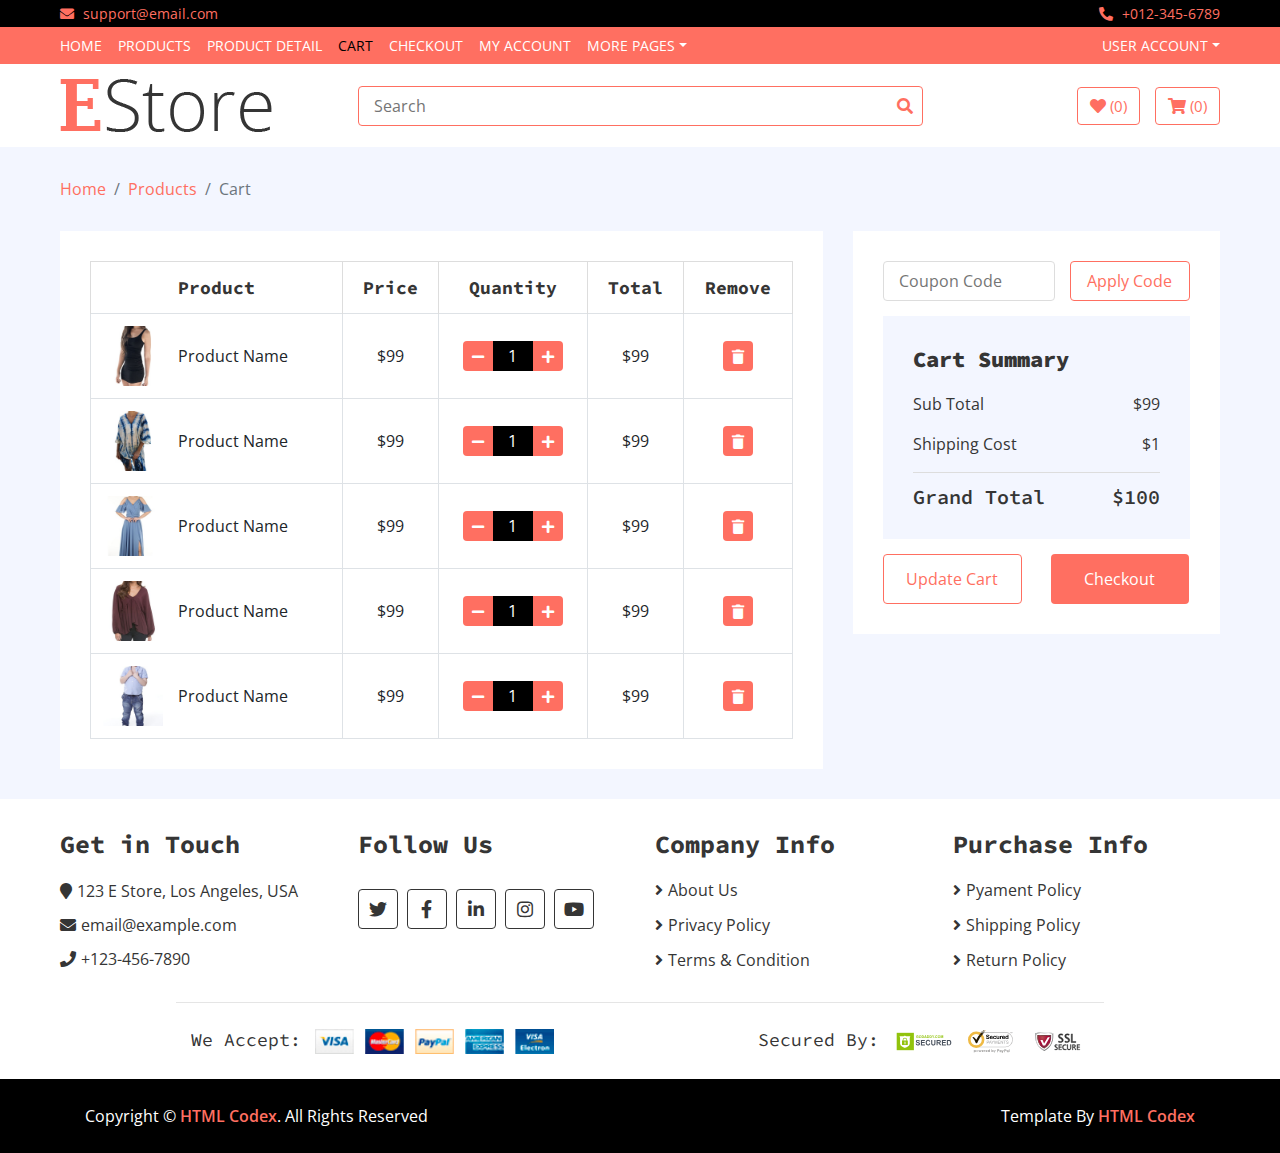
==== cart.html @ 8c26af77 "Frontend for app" ====
<!DOCTYPE html>
<html lang="en">
    <head>
        <meta charset="utf-8">
        <title>E Store - eCommerce HTML Template</title>
        <meta content="width=device-width, initial-scale=1.0" name="viewport">
        <meta content="eCommerce HTML Template Free Download" name="keywords">
        <meta content="eCommerce HTML Template Free Download" name="description">

        <!-- Favicon -->
        <link href="img/favicon.ico" rel="icon">

        <!-- Google Fonts -->
        <link href="https://fonts.googleapis.com/css?family=Open+Sans:300,400|Source+Code+Pro:700,900&display=swap" rel="stylesheet">

        <!-- CSS Libraries -->
        <link href="https://stackpath.bootstrapcdn.com/bootstrap/4.4.1/css/bootstrap.min.css" rel="stylesheet">
        <link href="https://cdnjs.cloudflare.com/ajax/libs/font-awesome/5.10.0/css/all.min.css" rel="stylesheet">
        <link href="lib/slick/slick.css" rel="stylesheet">
        <link href="lib/slick/slick-theme.css" rel="stylesheet">

        <!-- Template Stylesheet -->
        <link href="css/style.css" rel="stylesheet">
    </head>

    <body>
        <!-- Top bar Start -->
        <div class="top-bar">
            <div class="container-fluid">
                <div class="row">
                    <div class="col-sm-6">
                        <i class="fa fa-envelope"></i>
                        support@email.com
                    </div>
                    <div class="col-sm-6">
                        <i class="fa fa-phone-alt"></i>
                        +012-345-6789
                    </div>
                </div>
            </div>
        </div>
        <!-- Top bar End -->
        
        <!-- Nav Bar Start -->
        <div class="nav">
            <div class="container-fluid">
                <nav class="navbar navbar-expand-md bg-dark navbar-dark">
                    <a href="#" class="navbar-brand">MENU</a>
                    <button type="button" class="navbar-toggler" data-toggle="collapse" data-target="#navbarCollapse">
                        <span class="navbar-toggler-icon"></span>
                    </button>

                    <div class="collapse navbar-collapse justify-content-between" id="navbarCollapse">
                        <div class="navbar-nav mr-auto">
                            <a href="index.html" class="nav-item nav-link">Home</a>
                            <a href="product-list.html" class="nav-item nav-link">Products</a>
                            <a href="product-detail.html" class="nav-item nav-link">Product Detail</a>
                            <a href="cart.html" class="nav-item nav-link active">Cart</a>
                            <a href="checkout.html" class="nav-item nav-link">Checkout</a>
                            <a href="my-account.html" class="nav-item nav-link">My Account</a>
                            <div class="nav-item dropdown">
                                <a href="#" class="nav-link dropdown-toggle" data-toggle="dropdown">More Pages</a>
                                <div class="dropdown-menu">
                                    <a href="wishlist.html" class="dropdown-item">Wishlist</a>
                                    <a href="login.html" class="dropdown-item">Login & Register</a>
                                    <a href="contact.html" class="dropdown-item">Contact Us</a>
                                </div>
                            </div>
                        </div>
                        <div class="navbar-nav ml-auto">
                            <div class="nav-item dropdown">
                                <a href="#" class="nav-link dropdown-toggle" data-toggle="dropdown">User Account</a>
                                <div class="dropdown-menu">
                                    <a href="#" class="dropdown-item">Login</a>
                                    <a href="#" class="dropdown-item">Register</a>
                                </div>
                            </div>
                        </div>
                    </div>
                </nav>
            </div>
        </div>
        <!-- Nav Bar End -->      
        
        <!-- Bottom Bar Start -->
        <div class="bottom-bar">
            <div class="container-fluid">
                <div class="row align-items-center">
                    <div class="col-md-3">
                        <div class="logo">
                            <a href="index.html">
                                <img src="img/logo.png" alt="Logo">
                            </a>
                        </div>
                    </div>
                    <div class="col-md-6">
                        <div class="search">
                            <input type="text" placeholder="Search">
                            <button><i class="fa fa-search"></i></button>
                        </div>
                    </div>
                    <div class="col-md-3">
                        <div class="user">
                            <a href="wishlist.html" class="btn wishlist">
                                <i class="fa fa-heart"></i>
                                <span>(0)</span>
                            </a>
                            <a href="cart.html" class="btn cart">
                                <i class="fa fa-shopping-cart"></i>
                                <span>(0)</span>
                            </a>
                        </div>
                    </div>
                </div>
            </div>
        </div>
        <!-- Bottom Bar End -->
        
        <!-- Breadcrumb Start -->
        <div class="breadcrumb-wrap">
            <div class="container-fluid">
                <ul class="breadcrumb">
                    <li class="breadcrumb-item"><a href="#">Home</a></li>
                    <li class="breadcrumb-item"><a href="#">Products</a></li>
                    <li class="breadcrumb-item active">Cart</li>
                </ul>
            </div>
        </div>
        <!-- Breadcrumb End -->
        
        <!-- Cart Start -->
        <div class="cart-page">
            <div class="container-fluid">
                <div class="row">
                    <div class="col-lg-8">
                        <div class="cart-page-inner">
                            <div class="table-responsive">
                                <table class="table table-bordered">
                                    <thead class="thead-dark">
                                        <tr>
                                            <th>Product</th>
                                            <th>Price</th>
                                            <th>Quantity</th>
                                            <th>Total</th>
                                            <th>Remove</th>
                                        </tr>
                                    </thead>
                                    <tbody class="align-middle">
                                        <tr>
                                            <td>
                                                <div class="img">
                                                    <a href="#"><img src="img/product-1.jpg" alt="Image"></a>
                                                    <p>Product Name</p>
                                                </div>
                                            </td>
                                            <td>$99</td>
                                            <td>
                                                <div class="qty">
                                                    <button class="btn-minus"><i class="fa fa-minus"></i></button>
                                                    <input type="text" value="1">
                                                    <button class="btn-plus"><i class="fa fa-plus"></i></button>
                                                </div>
                                            </td>
                                            <td>$99</td>
                                            <td><button><i class="fa fa-trash"></i></button></td>
                                        </tr>
                                        <tr>
                                            <td>
                                                <div class="img">
                                                    <a href="#"><img src="img/product-2.jpg" alt="Image"></a>
                                                    <p>Product Name</p>
                                                </div>
                                            </td>
                                            <td>$99</td>
                                            <td>
                                                <div class="qty">
                                                    <button class="btn-minus"><i class="fa fa-minus"></i></button>
                                                    <input type="text" value="1">
                                                    <button class="btn-plus"><i class="fa fa-plus"></i></button>
                                                </div>
                                            </td>
                                            <td>$99</td>
                                            <td><button><i class="fa fa-trash"></i></button></td>
                                        </tr>
                                        <tr>
                                            <td>
                                                <div class="img">
                                                    <a href="#"><img src="img/product-3.jpg" alt="Image"></a>
                                                    <p>Product Name</p>
                                                </div>
                                            </td>
                                            <td>$99</td>
                                            <td>
                                                <div class="qty">
                                                    <button class="btn-minus"><i class="fa fa-minus"></i></button>
                                                    <input type="text" value="1">
                                                    <button class="btn-plus"><i class="fa fa-plus"></i></button>
                                                </div>
                                            </td>
                                            <td>$99</td>
                                            <td><button><i class="fa fa-trash"></i></button></td>
                                        </tr>
                                        <tr>
                                            <td>
                                                <div class="img">
                                                    <a href="#"><img src="img/product-4.jpg" alt="Image"></a>
                                                    <p>Product Name</p>
                                                </div>
                                            </td>
                                            <td>$99</td>
                                            <td>
                                                <div class="qty">
                                                    <button class="btn-minus"><i class="fa fa-minus"></i></button>
                                                    <input type="text" value="1">
                                                    <button class="btn-plus"><i class="fa fa-plus"></i></button>
                                                </div>
                                            </td>
                                            <td>$99</td>
                                            <td><button><i class="fa fa-trash"></i></button></td>
                                        </tr>
                                        <tr>
                                            <td>
                                                <div class="img">
                                                    <a href="#"><img src="img/product-5.jpg" alt="Image"></a>
                                                    <p>Product Name</p>
                                                </div>
                                            </td>
                                            <td>$99</td>
                                            <td>
                                                <div class="qty">
                                                    <button class="btn-minus"><i class="fa fa-minus"></i></button>
                                                    <input type="text" value="1">
                                                    <button class="btn-plus"><i class="fa fa-plus"></i></button>
                                                </div>
                                            </td>
                                            <td>$99</td>
                                            <td><button><i class="fa fa-trash"></i></button></td>
                                        </tr>
                                    </tbody>
                                </table>
                            </div>
                        </div>
                    </div>
                    <div class="col-lg-4">
                        <div class="cart-page-inner">
                            <div class="row">
                                <div class="col-md-12">
                                    <div class="coupon">
                                        <input type="text" placeholder="Coupon Code">
                                        <button>Apply Code</button>
                                    </div>
                                </div>
                                <div class="col-md-12">
                                    <div class="cart-summary">
                                        <div class="cart-content">
                                            <h1>Cart Summary</h1>
                                            <p>Sub Total<span>$99</span></p>
                                            <p>Shipping Cost<span>$1</span></p>
                                            <h2>Grand Total<span>$100</span></h2>
                                        </div>
                                        <div class="cart-btn">
                                            <button>Update Cart</button>
                                            <button>Checkout</button>
                                        </div>
                                    </div>
                                </div>
                            </div>
                        </div>
                    </div>
                </div>
            </div>
        </div>
        <!-- Cart End -->
        
        <!-- Footer Start -->
        <div class="footer">
            <div class="container-fluid">
                <div class="row">
                    <div class="col-lg-3 col-md-6">
                        <div class="footer-widget">
                            <h2>Get in Touch</h2>
                            <div class="contact-info">
                                <p><i class="fa fa-map-marker"></i>123 E Store, Los Angeles, USA</p>
                                <p><i class="fa fa-envelope"></i>email@example.com</p>
                                <p><i class="fa fa-phone"></i>+123-456-7890</p>
                            </div>
                        </div>
                    </div>
                    
                    <div class="col-lg-3 col-md-6">
                        <div class="footer-widget">
                            <h2>Follow Us</h2>
                            <div class="contact-info">
                                <div class="social">
                                    <a href=""><i class="fab fa-twitter"></i></a>
                                    <a href=""><i class="fab fa-facebook-f"></i></a>
                                    <a href=""><i class="fab fa-linkedin-in"></i></a>
                                    <a href=""><i class="fab fa-instagram"></i></a>
                                    <a href=""><i class="fab fa-youtube"></i></a>
                                </div>
                            </div>
                        </div>
                    </div>

                    <div class="col-lg-3 col-md-6">
                        <div class="footer-widget">
                            <h2>Company Info</h2>
                            <ul>
                                <li><a href="#">About Us</a></li>
                                <li><a href="#">Privacy Policy</a></li>
                                <li><a href="#">Terms & Condition</a></li>
                            </ul>
                        </div>
                    </div>

                    <div class="col-lg-3 col-md-6">
                        <div class="footer-widget">
                            <h2>Purchase Info</h2>
                            <ul>
                                <li><a href="#">Pyament Policy</a></li>
                                <li><a href="#">Shipping Policy</a></li>
                                <li><a href="#">Return Policy</a></li>
                            </ul>
                        </div>
                    </div>
                </div>
                
                <div class="row payment align-items-center">
                    <div class="col-md-6">
                        <div class="payment-method">
                            <h2>We Accept:</h2>
                            <img src="img/payment-method.png" alt="Payment Method" />
                        </div>
                    </div>
                    <div class="col-md-6">
                        <div class="payment-security">
                            <h2>Secured By:</h2>
                            <img src="img/godaddy.svg" alt="Payment Security" />
                            <img src="img/norton.svg" alt="Payment Security" />
                            <img src="img/ssl.svg" alt="Payment Security" />
                        </div>
                    </div>
                </div>
            </div>
        </div>
        <!-- Footer End -->
        
        <!-- Footer Bottom Start -->
        <div class="footer-bottom">
            <div class="container">
                <div class="row">
                    <div class="col-md-6 copyright">
                        <p>Copyright &copy; <a href="https://htmlcodex.com">HTML Codex</a>. All Rights Reserved</p>
                    </div>

                    <div class="col-md-6 template-by">
                        <p>Template By <a href="https://htmlcodex.com">HTML Codex</a></p>
                    </div>
                </div>
            </div>
        </div>
        <!-- Footer Bottom End -->       
        
        <!-- Back to Top -->
        <a href="#" class="back-to-top"><i class="fa fa-chevron-up"></i></a>
        
        <!-- JavaScript Libraries -->
        <script src="https://code.jquery.com/jquery-3.4.1.min.js"></script>
        <script src="https://stackpath.bootstrapcdn.com/bootstrap/4.4.1/js/bootstrap.bundle.min.js"></script>
        <script src="lib/easing/easing.min.js"></script>
        <script src="lib/slick/slick.min.js"></script>
        
        <!-- Template Javascript -->
        <script src="js/main.js"></script>
    </body>
</html>
---- css/style.css ----
/**********************************/
/********** General CSS ***********/
/**********************************/
body {
    color: #353535;
    font-family: 'Open Sans', sans-serif;
    font-weight: 400;
    background: #f3f6ff;
}

a {
    color: #FF6F61;
}

a:hover,
a:active,
a:focus {
    color: #353535;
    outline: none;
    text-decoration: none;
}

h1 {
    font-family: 'Source Code Pro', monospace;
    font-weight: 900;
}

h2 {
    font-family: 'Source Code Pro', monospace;
    font-weight: 700;
}

@media(min-width: 992px) {
    .container-fluid {
        padding-right: 60px;
        padding-left: 60px;
    }
}


/**********************************/
/******** Back to Top CSS *********/
/**********************************/
.back-to-top {
    position: fixed;
    display: none;
    background: #FF6F61;
    color: #ffffff;
    width: 40px;
    height: 40px;
    text-align: center;
    line-height: 1;
    font-size: 16px;
    border-radius: 4px;
    right: 15px;
    bottom: 15px;
    transition: background 0.5s;
    z-index: 11;
}

.back-to-top i {
    padding-top: 12px;
    color: #ffffff;
}


/**********************************/
/********* Form Input CSS *********/
/**********************************/
.form-control,
.custom-select {
    width: 100%;
    height: 35px;
    padding: 0 15px;
    color: #999999;
    border: 1px solid #dddddd;
    margin-bottom: 15px
}

.form-control:focus,
.custom-select:focus {
    box-shadow: none;
    border-color: #FF6F61;
}

.custom-radio,
.custom-checkbox {
    margin-bottom: 15px;
}

.custom-radio .custom-control-label::before,
.custom-checkbox .custom-control-label::before {
    background: #dddddd;
    border-color: #dddddd;
}

.custom-radio .custom-control-input:checked~.custom-control-label::before,
.custom-checkbox .custom-control-input:checked~.custom-control-label::before {
    color: #ffffff;
    background: #FF6F61;
    border-color: #FF6F61;
    box-shadow: none;
}

.btn {
    color: #FF6F61;
    background: #ffffff;
    border: 1px solid #FF6F61;
}

.btn:hover,
.btn:active,
.btn:focus {
    color: #ffffff;
    background: #FF6F61;
    box-shadow: none;
}


/**********************************/
/******* Normal Slider CSS ********/
/**********************************/
.normal-slider .slick-prev,
.normal-slider .slick-next {
    width: 40px;
    height: 40px;
    z-index: 1;
    opacity: 0;
    transition: .5s;
    background: rgba(255, 111, 97, .7);
    border-radius: 4px;
}

.normal-slider .slick-prev {
    left: 55px;
}

.normal-slider .slick-next {
    right: 55px;
}

.normal-slider.slick-slider:hover .slick-prev {
    left: 15px;
    opacity: 1;
}

.normal-slider.slick-slider:hover .slick-next {
    right: 15px;
    opacity: 1;
}

.normal-slider .slick-prev:hover,
.normal-slider .slick-prev:focus,
.normal-slider .slick-next:hover,
.normal-slider .slick-next:focus {
    background: rgba(0, 0, 0, .7);
}

.normal-slider .slick-prev:hover::before,
.normal-slider .slick-prev:focus::before,
.normal-slider .slick-next:hover::before,
.normal-slider .slick-next:focus::before {
    color: #FF6F61;
}

.normal-slider .slick-prev::before,
.normal-slider .slick-next::before {
    font-family: "Font Awesome 5 Free";
    font-weight: 900;
    font-size: 30px;
    color: #ffffff;
}

.normal-slider .slick-prev::before {
    content: "\f104";
}

.normal-slider .slick-next::before {
    content: "\f105";
}

.normal-slider .slick-dots {
    bottom: 15px;
}

.normal-slider .slick-dots li button:before {
    color: #ffffff;
    font-size: 15px;
}

.normal-slider .slick-dots li.slick-active button:before {
    color: #FF6F61;
}

.slick-dotted.slick-slider {
    margin-bottom: 0;
}


/**********************************/
/********** Top Bar CSS ***********/
/**********************************/
.top-bar {
    padding: 3px 0;
    font-size: 14px;
    color: #FF6F61;
    background: #000000;
}

.top-bar i {
    margin-right: 5px;
}

.top-bar .col-sm-6:first-child {
    text-align: left;
}

.top-bar .col-sm-6:last-child {
    text-align: right;
}

@media (max-width: 575.98px) {
    .top-bar {
        border-bottom: 1px solid rgba(255,255,255,.1);
    }
    
    .top-bar .col-sm-6:first-child,
    .top-bar .col-sm-6:last-child {
        text-align: center;
    }
}


/**********************************/
/*********** Nav Bar CSS **********/
/**********************************/
.nav {
    position: relative;
}

@media (min-width: 992px) {
    .nav .container-fluid {
        padding-left: 52px;
        padding-right: 52px;
    }
}

.nav .navbar {
    height: 100%;
    padding: 0;
}

.nav .dropdown-menu {
    margin-top: 0;
    border: 0;
    border-radius: 0;
    background: #FF6F61;
}

.nav .dropdown-menu a.active {
    color: #353535;
    background: #f8f9fa;
}

@media (min-width: 768px) {
    .nav,
    .nav .navbar {
        background: #FF6F61 !important;
    }
    
    .nav .navbar-brand {
        display: none;
    }
    
    .nav .navbar-dark a.nav-link {
        color: #ffffff;
        font-size: 14px;
        text-transform: uppercase;
    }
    
    .nav .navbar-dark a.nav-link:hover,
    .nav .navbar-dark a.nav-link.active {
        color: #000000;
    }
}

@media (max-width: 768px) {
    .nav {
        padding: 5px 0;
    }
    
    .nav,
    .nav .navbar {
        background: #000000 !important;
    }
    
    .nav a.nav-link {
        padding: 5px 0;
    }
    
    .nav .dropdown-menu {
        box-shadow: none;
    }
}


/**********************************/
/********* Bottom Bar CSS *********/
/**********************************/
.bottom-bar {
    padding: 15px 0;
    background: #ffffff;
    margin-bottom: 30px;
}

.bottom-bar .logo {
    text-align: left;
    overflow: hidden;
}

.bottom-bar .logo a img {
    max-height: 60px;
}

.bottom-bar .search {
    width: 100%;
}

.bottom-bar .search input[type=text] {
    width: 100%;
    height: 40px;
    padding: 0 15px;
    color: #666666;
    border: 1px solid #FF6F61;
    border-radius: 4px;
}

.bottom-bar .search button {
    position: absolute;
    width: 40px;
    height: 38px;
    top: 1px;
    right: 16px;
    padding: 0 15px;
    border: none;
    background: none;
    color: #FF6F61;
    border-radius: 0 2px 2px 0;
}

.bottom-bar .search button:hover {
    background: #FF6F61;
    color: #ffffff;
}

.bottom-bar .user {
    font-size: 0;
    text-align: right;
}

.bottom-bar .user .wishlist {
    margin-right: 15px;
}

.bottom-bar .user .cart i,
.bottom-bar .user .wishlist i {
    color: #FF6F61;
}

.bottom-bar .user .cart span,
.bottom-bar .user .wishlist span {
    color: #FF6F61;
    font-size: 15px;
}

.bottom-bar .user .cart:hover i,
.bottom-bar .user .wishlist:hover i,
.bottom-bar .user .cart:hover span,
.bottom-bar .user .wishlist:hover span {
    color: #ffffff;
}

@media (min-width: 768px) {
    .bottom-bar {
        max-height: 90px;
    }
}

@media (max-width: 767.98px) {
    .bottom-bar .logo,
    .bottom-bar .search,
    .bottom-bar .user {
        text-align: center;
        margin-bottom: 15px;
    }
    
    .bottom-bar .user {
        margin-bottom: 0;
    }
}


/**********************************/
/*********** Header CSS ***********/
/**********************************/
.header {
    position: relative;
}

.header .col-md-3,
.header .col-md-6 {
    margin-bottom: 30px;
}

.header .navbar {
    padding: 0;
    height: 100%;
    max-height: 400px;
    overflow: hidden;
    background: #ffffff !important;
}

.header .navbar-nav {
    width: 100%;
    padding: 15px 0;
}

.header .navbar li {
    padding: 0 30px;
    border-bottom: 1px solid #f3f6ff;
}

.header .navbar li:last-child {
    border-bottom: none;
}

.header .navbar a {
    color: #353535;
}
.header .navbar a:hover {
    color: #FF6F61;
}


.header .navbar i {
    color: #FF6F61;
    width: 20px;
    text-align: center;
    margin-right: 8px;
}

.header .navbar a:hover i {
    color: #353535;
}

.header-slider {
    position: relative;
    width: 100%;
}

.header-slider .header-slider-item {
    position: relative;
}

.header-slider .header-slider-caption {
    position: absolute;
    top: 20%;
    left: 20%;
    width: 60%;
    height: 60%;
    padding: 15px;
    display: flex;
    flex-direction: column;
    align-items: center;
    justify-content: center;
    background: rgba(255, 111, 97, .7);
    transition: all 0.3s;
    z-index: 1;
}

.header-slider .header-slider-caption p {
    text-align: center;
    color: #ffffff;
    font-size: 22px;
    font-family: 'Source Code Pro', monospace;
    font-weight: 700;
}

.header-slider .header-slider-caption .btn {
    border-color: #ffffff;
}

.header-slider .header-slider-caption .btn i {
    margin-right: 5px;
}

.header .header-img {
    position: relative;
    display: flex;
    flex-wrap: wrap;
    align-items: center;
    height: 100%;
    max-height: 400px;
    overflow: hidden;
    background: #ffffff;
}

.header .img-item {
    position: relative;
    width: 100%;
    height: 50%;
    overflow: hidden;
}

.header .img-item img {
    width: 100%; 
    height: 100%; 
    object-fit: cover; 
}

.header .img-text {
    position: absolute;
    top: 0;
    left: 0;
    width: 100%;
    height: 100%;
    display: flex;
    align-items: center;
    background: rgba(255, 111, 97, .7);
    transition: all 0.3s;
    opacity: 0;
}

.header .img-text:hover {
    opacity: 1;     
}

.header .img-text p {
    margin: 0 0 50px 0;
    padding: 15px;
    width: 100%;
    text-align: center;
    color: #ffffff;
    font-size: 16px;
    transition: all 0.3s;
}

.header .img-text:hover p {
    margin: 0;       
}


/**********************************/
/********* Breadcrumb CSS *********/
/**********************************/
.breadcrumb-wrap {
    position: relative;
    width: 100%;
}

.breadcrumb-wrap .breadcrumb {
    margin: 0;
    padding: 0;
    background: transparent;
}



/**********************************/
/********** Category CSS **********/
/**********************************/
.category {
    position: relative;
    padding: 0 15px;
    margin-bottom: 30px;
}

.category .col-md-3 {
    padding: 0;
}

.category .category-item {
    position: relative;
    display: flex;
    flex-wrap: wrap;
    align-items: center;
    height: 100%;
    max-height: 400px;
    overflow: hidden;
    background: #ffffff;
}

.category .category-item.ch-400 {
    height: 400px;
}

.category .category-item.ch-250 {
    height: 250px;
}

.category .category-item.ch-150 {
    height: 150px;
}

.category .category-item img {
    width: 100%; 
    height: 100%; 
    object-fit: cover; 
}

.category .category-name {
    position: absolute;
    top: 0;
    left: 0;
    width: 100%;
    height: 100%;
    display: flex;
    align-items: center;
    background: rgba(255, 111, 97, .7);
    transition: all 0.3s;
    opacity: 0;
}

.category .category-name:hover {
    opacity: 1;     
}

.category .category-name p {
    margin: 0 0 50px 0;
    padding: 15px;
    width: 100%;
    text-align: center;
    color: #ffffff;
    font-size: 16px;
    transition: all 0.3s;
}

.category .category-name:hover p {
    margin: 0;       
}


/**********************************/
/*********** Feature CSS **********/
/**********************************/
.feature {
    position: relative;
}

.feature .feature-col {
    margin-bottom: 30px;
}

.feature .feature-content {
    position: relative;
    width: 100%;
    height: 100%;
    padding: 30px 15px;
    text-align: center;
    background: #ffffff;
}

.feature .feature-content i {
    color: #FF6F61;
    font-size: 60px;
    margin-bottom: 30px;
}

.feature .feature-content h2 {
    font-size: 18px;
}

.feature .feature-content p {
    font-size: 15px;
    margin: 0;
}


/**********************************/
/******** Product Item CSS ********/
/**********************************/
.product-item {
    position: relative;
}

.product-item .product-title {
    padding: 15px;
    text-align: center;
    background: #000000;
    transition: all .3s;
}

.product-item:hover .product-title {
    background: #FF6F61;
}

.product-item .product-title a,
.product-item .product-title .ratting {
    position: relative;
    width: 100%;
}

.product-item .product-title a {
    margin-bottom: 5px;
    color: #ffffff;
    font-size: 18px;
}

.product-item .product-title .ratting i {
    font-size: 14px;
    color: #FF6F61;
}

.product-item .product-content .price span {
    margin-left: 12px;
    text-decoration: line-through;
    font-weight: 700;
    color: #999999;
}

.product-item:hover .product-title a,
.product-item:hover .product-title .ratting i {
    color: #ffffff;
}

.product-item:hover .product-content .price span {
    color: #dddddd;
}

.product-item .product-image {
    position: relative;
    overflow: hidden;
}

.product-item .product-image a {
    display: block;
    background: #ffffff;
    transition: .3s;
}

.product-item .product-image img {
    width: 100%; 
    transition: all .3s;
}

.product-item:hover .product-image img {
    transform: scale(1.2);
}

.product-item .product-image .product-action {
    position: absolute;
    width: 100%;
    height: 100%;
    top: 0;
    left: 0;
    display: flex;
    align-items: center;
    justify-content: center;
    background: rgba(255, 111, 97, .5);
    transition: all .3s;
    font-size: 0;
    z-index: 1;
    opacity: 0;
}

.product-item:hover .product-image .product-action {
    opacity: 1; 
}

.product-item .product-image .product-action a {
    display: inline-block;
    width: 40px;
    height: 40px;
    margin-right: 5px;
    padding: 7px 0 10px 0;
    font-size: 16px;
    text-align: center;
    color: #ffffff;
    background: #FF6F61;
    border: 1px solid #ffffff;
    border-radius: 4px;
    transition: all .3s;
    margin-top: 50px;
}

.product-item:hover .product-image .product-action a {
    margin-top: 0;
}

.product-item .product-image .product-action a:last-child {
    margin-right: 0;
}

.product-item .product-image .product-action a:hover {
    color: #FF6F61;
    background: #ffffff;
    border: 1px solid #FF6F61;
}

.product-item .product-price {
    padding: 20px;
    background: #000000;
    transition: all .3s;
}

.product-item:hover .product-price {
    background: #FF6F61;
}

.product-item .product-price h3 {
    display: inline-block;
    color: #ffffff;
    margin: 0;
}

.product-item .product-price h3 span {
    font-size: 16px;
}

.product-item .product-price .btn {
    float: right;
    border: none;
    color: #000000;
    background: #FF6F61;
}

.product-item:hover .product-price .btn,
.product-item .product-price .btn:hover {
    color: #FF6F61;
    background: #ffffff;
}

.product-item .product-price .btn i {
    margin-right: 5px;
}


/**********************************/
/******** Featured Product ********/
/**********************************/
.featured-product {
    position: relative;
    padding: 30px 0;
}

.recent-product {
    position: relative;
    padding: 30px 0;
}

.product .section-header {
    margin-bottom: 30px;
    padding: 20px 30px 15px 30px;
    color: #FF6F61;
    background: #ffffff;
}

.product .slick-prev,
.product .slick-next {
    top: -75px;
    width: 30px;
    height: 30px;
    z-index: 1;
    transition: .5s;
    color: #FF6F61;
    background: #ffffff;
    border: 1px solid #FF6F61;
    border-radius: 4px;
}

.product .slick-prev {
    left: calc(100% - 120px);
}

.product .slick-next {
    right: 45px;
}

.product .slick-prev:hover,
.product .slick-prev:focus,
.product .slick-next:hover,
.product .slick-next:focus {
    background: #FF6F61;
}

.product .slick-prev::before,
.product .slick-next::before {
    font-family: "Font Awesome 5 Free";
    font-size: 18px;
    font-weight: 900;
    color: #FF6F61;
}

.product .slick-prev::before {
    content: "\f104";
}

.product .slick-next::before {
    content: "\f105";
}

.product .slick-prev:hover::before,
.product .slick-prev:focus::before,
.product .slick-next:hover::before,
.product .slick-next:focus::before {
    color: #ffffff;
}


/**********************************/
/******** Product View CSS ********/
/**********************************/
.product-view {
    position: relative;
    width: 100%;
    padding: 30px 0;
}

.product-view .product-view-top {
    padding: 30px;
    margin-bottom: 30px;
    background: #ffffff;
}

.product-view .product-search {
    position: relative;
    width: 100%;
}

.product-view .product-search input {
    width: 100%;
    height: 35px;
    padding: 0 15px;
    color: #999999;
    background: transparent;
    border: 1px solid #353535;
    border-radius: 4px;
    transition: all .3s;
}

.product-view .product-search input:focus {
    border-color: #FF6F61;
}

.product-view .product-search button {
    position: absolute;
    width: 35px;
    height: 33px;
    top: 1px;
    right: 1px;
    text-align: center;
    background: transparent;
    color: #353535;
    border: none;
    border-radius: 0 4px 4px 0;
    transition: all .3s;
}

.product-view .product-search button i {
    font-size: 16px;
}

.product-view .product-search button:hover {
    background: #FF6F61;
    color: #ffffff;
}

.product-view .product-short,
.product-view .product-price-range {
    position: relative;
    width: 100%;
    text-align: right;
}

.product-view .product-short .dropdown .dropdown-toggle,
.product-view .product-price-range .dropdown .dropdown-toggle {
    display: block;
    width: 100%;
    height: 35px;
    padding: 5px 10px;
    background: transparent;
    border: 1px solid #353535;
    text-align: left;
    border-radius: 4px;
    cursor: pointer;
    transition: all .3s;
}

.product-view .product-short .dropdown .dropdown-toggle:hover,
.product-view .product-price-range .dropdown .dropdown-toggle:hover {
    color: #FF6F61;
    border-color: #FF6F61;
}

.product-view .product-short .dropdown .dropdown-toggle::after,
.product-view .product-price-range .dropdown .dropdown-toggle::after {
    float: right;
    margin-top: 10px;
}

.product-view .product-short .dropdown-menu,
.product-view .product-price-range .dropdown-menu {
    margin: -1px 0 0 0;
    border-radius: 0;
}

.product-view .product-item {
    margin-bottom: 30px;
}

.product-view .pagination {
    margin: 0;
}

.product-view .pagination .page-item .page-link {
    color: #353535;
    background: transparent;
    border-color: #353535;
}

.product-view .pagination .page-item:hover .page-link,
.product-view .pagination .page-item.active .page-link {
    color: #FF6F61;
    background: #000000;
}

@media (max-width: 991.98px) {
    .product-view .pagination {
        margin-bottom: 30px;
    }
}


/**********************************/
/******* Product Detail CSS *******/
/**********************************/
.product-detail {
    position: relative;
    width: 100%;
    padding: 30px 0;
}

.product-detail .product-detail-top,
.product-detail .product-detail-bottom {
    margin-bottom: 30px;
}

.product-detail .product-detail-top {
    padding: 0;
    background: #ffffff;
}

.product-detail .product-slider-single img {
    width: 100%;
}

.product-detail .product-slider-single-nav {
    margin: 15px 30px 30px 30px;
    border: 3px double #FF6F61;
}

.product-detail .product-slider-single-nav .slider-nav-img {
    border-right: 1px solid #FF6F61;
    overflow: hidden;
}

.product-detail .product-slider-single-nav img {
    width: 100%;
    transition: all .3s;
}

.product-detail .product-slider-single-nav img:hover {
    transform: scale(1.2);
}

.product-detail .product-content,
.product-detail .product-content .title,
.product-detail .product-content .ratting,
.product-detail .product-content .price,
.product-detail .product-content .details,
.product-detail .product-content .quantity,
.product-detail .product-content .action {
    position: relative;
    width: 100%;
}

.product-detail .product-content {
    padding: 30px;
}

@media (min-width: 768px) {
    .product-detail .product-content {
        padding-left: 0;
    }
}

.product-detail .product-content .title h2 {
    font-size: 25px;
    margin-bottom: 5px;
}

.product-detail .product-content .ratting {
    margin-bottom: 10px;
}

.product-detail .product-content .ratting i {
    color: #FF6F61;
    font-size: 16px;
}

.product-detail .product-content .price,
.product-detail .product-content .quantity,
.product-detail .product-content .p-size,
.product-detail .product-content .p-color {
    margin-bottom: 15px;
}

.product-detail .product-content .price h4,
.product-detail .product-content .quantity h4,
.product-detail .product-content .p-size h4,
.product-detail .product-content .p-color h4 {
    display: inline-block;
    width: 80px;
    font-size: 18px;
    font-weight: 700;
    margin-right: 5px;
}

.product-detail .product-content .price p {
    display: inline-block;
    color: #FF6F61;
    font-size: 30px;
    font-weight: 700;
    margin: 0;
}

.product-detail .product-content .price span {
    color: #999999;
    text-decoration: line-through;
    margin-left: 12px;
}

.product-detail .product-content .quantity .qty {
    display: inline-block;
    font-size: 0;
}

.product-detail .product-content .quantity button {
    width: 30px;
    height: 30px;
    padding: 2px 0;
    font-size: 16px;
    text-align: center;
    color: #ffffff;
    background: #FF6F61;
    border: none;
}

.product-detail .product-content .quantity button.btn-minus {
    border-radius: 4px 0 0 4px;
}

.product-detail .product-content .quantity button.btn-plus {
    border-radius: 0 4px 4px 0;
}

.product-detail .product-content .quantity input {
    width: 40px;
    height: 30px;
    color: #ffffff;
    font-size: 16px;
    text-align: center;
    background: #000000;
    border: none;
}

.product-detail .product-content .action a:first-child {
    margin-right: 11px;
}

.product-detail .product-content .action a i {
    margin-right: 5px;
}

.product-detail .nav.nav-pills .nav-link {
    color: #FF6F61;
    background: #000000;
    border-radius: 0;
    transition: all .3s;
}

.product-detail .nav.nav-pills .nav-link:hover,
.product-detail .nav.nav-pills .nav-link.active {
    color: #000000;
    background: #FF6F61;
}

.product-detail .tab-content {
    background: #ffffff;
    padding: 25px 15px 15px 15px;
}

.product-detail .tab-content ul {
    margin: 0;
    padding: 0;
    list-style: none;
}

.product-detail .tab-content ul li {
    margin-bottom: 10px;
}

.product-detail .tab-content ul li::before {
    content: '\f061';
    font-family: 'Font Awesome 5 Free';
    font-weight: 900;
    padding-right: 5px;
}

.product-detail .tab-content .reviews-submitted {
    position: relative;
    margin-bottom: 45px;
}

.product-detail .tab-content .reviewer {
    color: #FF6F61;
    font-size: 18px;
    font-weight: 600;
}

.product-detail .tab-content .reviewer span {
    color: #666666;
    font-size: 14px;
    font-weight: 400;
}

.product-detail .tab-content .ratting {
    color: #FF6F61;
    margin-bottom: 15px;
}

.product-detail .tab-content .reviews-submit .ratting {
    font-size: 24px;
}

.product-detail .tab-content .form input {
    width: 100%;
    height: 35px;
    padding: 0 15px;
    color: #666666;
    border: 1px solid #dddddd;
    border-radius: 4px;
    margin-bottom: 15px;
}

.product-detail .tab-content .form textarea {
    width: 100%;
    height: 80px;
    padding: 6px 15px;
    color: #666666;
    border: 1px solid #dddddd;
    border-radius: 4px;
    margin-bottom: 15px;
}

.product-detail .tab-content .form button {
    display: inline-block;
    height: 35px;
    padding: 0 15px;
    color: #FF6F61;
    background: #ffffff;
    border: 1px solid #FF6F61;
    border-radius: 4px;
    margin-bottom: 15px;
    transition: all .3s;
}

.product-detail .tab-content .form button:hover {
    color: #ffffff;
    background: #FF6F61;
}


/**********************************/
/********** Sidebar CSS ***********/
/**********************************/
.sidebar-widget {
    padding: 30px;
    background: #ffffff;
}

.sidebar-widget:not(:first-child) {
    padding-top: 0;
}

.sidebar-widget .title {
    position: relative;
    font-size: 22px;
    text-transform: capitalize;
    margin-bottom: 15px;
}

.sidebar-widget.category {
    margin: 0;
}

.sidebar-widget.category .navbar {
    padding: 0;
    overflow: hidden;
    background: #ffffff !important;
}

.sidebar-widget.category .navbar-nav {
    width: 100%;
}

.sidebar-widget.category .navbar li {
    border-bottom: 1px solid #f3f6ff;
}

.sidebar-widget.category .navbar li:last-child {
    border-bottom: none;
}

.sidebar-widget.category .navbar a {
    color: #353535;
}

.sidebar-widget.category .navbar a:hover {
    color: #FF6F61;
}

.sidebar-widget.category .navbar i {
    color: #FF6F61;
    width: 20px;
    text-align: center;
    margin-right: 8px;
}

.sidebar-widget.category .navbar a:hover i {
    color: #353535;
}

.sidebar-widget.brands ul {
    margin: 0;
    padding: 0;
    list-style: none;
}

.sidebar-widget.brands ul li {
    margin-bottom: 12px; 
}

.sidebar-widget.brands ul li:last-child {
    margin-bottom: 0; 
}

.sidebar-widget.brands ul li a {
    color: #353535;
    white-space: nowrap;
    display: inline-block;
    line-height: 23px;
    transition: all .3s;
}

.sidebar-widget.brands ul li a::before {
    content: '\f105';
    font-family: 'Font Awesome 5 Free';
    font-weight: 900;
    padding-right: 5px;
}

.sidebar-widget.brands ul li a:hover {
    color: #FF6F61;
}

.sidebar-widget.brands ul li a:hover::before {
    content: '\f101';
    font-family: 'Font Awesome 5 Free';
    font-weight: 900;
}

.sidebar-widget.brands ul li a:hover {
    padding-left: 10px; 
}

.sidebar-widget.brands ul li span {
    display: inline-block;
    float: right;
    color: #666666;
    font-size: 14px;
    font-weight: 400;
}

.sidebar-widget.widget-slider {
    position: relative;
}

.sidebar-widget.image a {
    display: block;
    width: 100%;
    overflow: hidden;
}

.sidebar-widget.image img {
    max-width: 100%;
    transition: .3s;
}

.sidebar-widget.image img:hover {
    transform: scale(1.1);
    filter: blur(3px);
    -webkit-filter: blur(3px);
}

.sidebar-widget.tag a {
    display: inline-block;
    margin: 0 0 4px 0;
    padding: 3px 8px;
    font-size: 14px;
    color: #353535;
    background: #ffffff;
    border: 1px solid #353535;
    border-radius: 4px;
    transition: .3s;
}

.sidebar-widget.tag a:hover {
    color: #ffffff;
    background: #FF6F61;
    border-color: #FF6F61;
}


/**********************************/
/************ Cart CSS ************/
/**********************************/
.cart-page {
    position: relative;
    margin-top: 30px;
}

.cart-page .cart-page-inner {
    padding: 30px;
    margin-bottom: 30px;
    background: #ffffff;
}

.cart-page .table {
    width: 100%;
    text-align: center;
    margin-bottom: 0;
}

.cart-page .table .thead-dark th {
    font-family: 'Source Code Pro', monospace;
    font-size: 18px;
    font-weight: 700;
    color: #353535;
    text-align: center;
    background: transparent;
    border-color: #dddddd;
    border-bottom: none;
    vertical-align: middle;
}

.cart-page .table td {
    font-size: 16px;
    vertical-align: middle;
}

.cart-page .table .img {
    display: flex;
    align-items: center;
}

.cart-page .table .img img {
    max-width: 60px;
    max-height: 60px;
    margin-right: 15px;
}

.cart-page .table .img p {
    display: inline-block;
    text-align: left;
    margin: 0;
}

.cart-page .table .qty {
    display: inline-block;
    width: 100px;
    font-size: 0;
}

.cart-page .table button {
    width: 30px;
    height: 30px;
    font-size: 14px;
    text-align: center;
    color: #ffffff;
    background: #FF6F61;
    border: none;
    border-radius: 4px;
}

.cart-page .table button.btn-minus {
    border-radius: 4px 0 0 4px;
}

.cart-page .table button.btn-plus {
    border-radius: 0 4px 4px 0;
}

.cart-page .table button.btn-cart {
    width: auto;
}

.cart-page .table input {
    width: 40px;
    height: 30px;
    font-size: 16px;
    color: #ffffff;
    text-align: center;
    background: #000000;
    border: none;
}

.cart-page .coupon {
    position: relative;
    width: 100%;
    margin-bottom: 15px;
    font-size: 0;
}

.cart-page .coupon input {
    width: calc(100% - 135px);
    height: 40px;
    padding: 0 15px;
    font-size: 16px;
    color: #999999;
    background: #ffffff;
    border: 1px solid #dddddd;
    border-radius: 4px;
    margin-right: 15px;
    transition: all .3s;
}

.cart-page .coupon input:focus {
    border-color: #FF6F61;
}

.cart-page .coupon button {
    width: 120px;
    height: 40px;
    padding: 2px 0;
    font-size: 16px;
    text-align: center;
    color: #FF6F61;
    background: #ffffff;
    border: 1px solid #FF6F61;
    border-radius: 4px;
}

.cart-page .coupon button:hover {
    color: #ffffff;
    background: #FF6F61;
}

.cart-page .cart-summary {
    position: relative;
    width: 100%;
}

.cart-page .cart-summary .cart-content {
    padding: 30px;
    background: #f3f6ff;
}

.cart-page .cart-summary .cart-content h1 {
    font-size: 22px;
    margin-bottom: 20px;
}

.cart-page .cart-summary .cart-content p span,
.cart-page .cart-summary .cart-content h2 span {
    float: right;
}

.cart-page .cart-summary .cart-content h2 {
    font-size: 20px;
    font-weight: 600;
    padding-top: 12px;
    border-top: 1px solid #dddddd;
    margin: 0;
}

.cart-page .cart-summary .cart-btn button {
    margin-top: 15px;
    width: calc(50% - 15px);
    height: 50px;
    padding: 2px 10px;
    text-align: center;
    color: #ffffff;
    background: #FF6F61;
    border: none;
    border-radius: 4px;
}

.cart-page .cart-summary .cart-btn button:hover {
    color: #FF6F61;
    background: #000000;
}

.cart-page .cart-summary .cart-btn button:first-child {
    margin-right: 25px;
    color: #FF6F61;
    background: #ffffff;
    border: 1px solid #FF6F61;
}

.cart-page .cart-summary .cart-btn button:first-child:hover {
    color: #ffffff;
    background: #FF6F61;
}


/**********************************/
/********** Wishlist CSS **********/
/**********************************/
.wishlist-page {
    position: relative;
    padding: 30px 0;
}

.wishlist-page .wishlist-page-inner {
    padding: 30px;
    background: #ffffff;
}

.wishlist-page .table {
    width: 100%;
    text-align: center;
    margin-bottom: 0;
}

.wishlist-page .table .thead-dark th {
    font-family: 'Source Code Pro', monospace;
    font-size: 18px;
    font-weight: 700;
    color: #353535;
    text-align: center;
    background: transparent;
    border-color: #dddddd;
    border-bottom: none;
    vertical-align: middle;
}

.wishlist-page .table td {
    font-size: 16px;
    vertical-align: middle;
}

.wishlist-page .table .img {
    display: flex;
    align-items: center;
}

.wishlist-page .table .img img {
    max-width: 60px;
    max-height: 60px;
    margin-right: 15px;
}

.wishlist-page .table .img p {
    display: inline-block;
    text-align: left;
    margin: 0;
}

.wishlist-page .table .qty {
    display: inline-block;
    width: 100px;
    font-size: 0;
}

.wishlist-page .table button {
    width: 30px;
    height: 30px;
    font-size: 14px;
    text-align: center;
    color: #ffffff;
    background: #FF6F61;
    border: none;
    border-radius: 4px;
}

.wishlist-page .table button.btn-minus {
    border-radius: 4px 0 0 4px;
}

.wishlist-page .table button.btn-plus {
    border-radius: 0 4px 4px 0;
}

.wishlist-page .table button.btn-cart {
    width: auto;
}

.wishlist-page .table input {
    width: 40px;
    height: 30px;
    font-size: 16px;
    color: #ffffff;
    text-align: center;
    background: #000000;
    border: none;
}


/**********************************/
/********** Checkout CSS **********/
/**********************************/
.checkout {
    position: relative;
    padding-top: 30px;
}

.checkout .checkout-inner {
    margin-bottom: 30px;
    padding: 30px;
    background: #ffffff;
}

.checkout .billing-address,
.checkout .shipping-address {
    position: relative;
    width: 100%;
}

.checkout .shipping-address {
    display: none;
    margin-top: 30px;
}

.checkout .billing-address h2,
.checkout .shipping-address h2 {
    font-size: 25px;
    margin-bottom: 20px;
}

.checkout .checkout-summary,
.checkout .checkout-payment {
    position: relative;
    width: 100%;
}

.checkout .checkout-summary h1,
.checkout .checkout-payment h1 {
    font-size: 25px;
    margin-bottom: 20px;
}

.checkout .checkout-summary,
.checkout .checkout-payment .payment-methods {
    padding: 30px;
    background: #f3f6ff;
    margin-bottom: 30px;
}

.checkout .checkout-summary p.sub-total,
.checkout .checkout-summary p.ship-cost {
    padding-top: 15px;
    border-top: 1px solid #dddddd;
}

.checkout .checkout-summary p span,
.checkout .checkout-summary h2 span {
    float: right;
}

.checkout .checkout-summary h2 {
    font-size: 20px;
    padding-top: 12px;
    border-top: 1px solid #dddddd;
    margin: 0;
}

.checkout .checkout-payment .payment-methods .payment-content {
    display: none;
}

.checkout .checkout-payment .checkout-btn button {
    width: 100%;
    height: 50px;
    padding: 2px 10px;
    font-family: 'Source Code Pro', monospace;
    font-weight: 700;
    font-size: 25px;
    text-align: center;
    color: #000000;
    background: #FF6F61;
    border: none;
    border-radius: 4px;
    transition: all .3s;
}

.checkout .checkout-payment .checkout-btn button:hover {
    color: #FF6F61;
    background: #000000;
}


/**********************************/
/********* My Account CSS *********/
/**********************************/
.my-account {
    position: relative;
    padding: 30px 0;
}

.my-account .nav.nav-pills .nav-link {
    padding: 10px 15px;
    color: #353535;
    background: #ffffff;
    border-radius: 0;
    border-bottom: 1px solid #dddddd;
    transition: all .3s;
}

.my-account .nav.nav-pills .nav-link:last-child {
    border-bottom: none;
}

.my-account .nav.nav-pills .nav-link:hover,
.my-account .nav.nav-pills .nav-link.active {
    color: #ffffff;
    background: #FF6F61;
}

.my-account .nav.nav-pills .nav-link i {
    margin-right: 5px;
}

.my-account .tab-content {
    padding: 30px;
    background: #ffffff;
}

.my-account .tab-content .table {
    width: 100%;
    text-align: center;
    margin-bottom: 0;
}

.my-account .tab-content .table .thead-dark th {
    text-align: center;
    color: #353535;
    background: #ffffff;
    border-color: #dddddd;
    border-bottom: none;
    vertical-align: middle;
}

.my-account .tab-content .table td {
    vertical-align: middle;
}


/**********************************/
/******* Call to Action CSS *******/
/**********************************/
.call-to-action {
    position: relative;
    padding: 30px 0;
    background: #FF6F61;
}

.call-to-action .col-md-6:last-child {
    text-align: right;
}

.call-to-action h1 {
    color: #ffffff;
    font-size: 30px;
    margin: 0;
}

.call-to-action a {
    display: inline-block;
    padding: 0 20px;
    border: 1px solid #ffffff;
    border-radius: 4px;
    color: #ffffff;
    font-size: 30px;
    letter-spacing: 2px;
    transition: all .3s;
}

.call-to-action a:hover {
    color: #000000;
    border-color: #000000;
}

@media (max-width: 767.98px) {
    .call-to-action,
    .call-to-action .col-md-6:last-child {
        text-align: center;
    }
    
    .call-to-action h1 {
        margin-bottom: 20px;
    }
}


/**********************************/
/********* Newsletter CSS *********/
/**********************************/
.newsletter {
    position: relative;
    padding: 30px 0;
    background: #FF6F61;
}

.newsletter h1 {
    color: #ffffff;
    font-size: 30px;
    margin: 0;
}

.newsletter .form {
    position: relative;
    max-width: 400px;
    margin: 0 0 0 auto;
}

.newsletter .form input {
    width: 100%;
    height: 40px;
    padding: 0 15px;
    color: #666666;
    border: 1px solid #ffffff;
    border-radius: 4px;
}

.newsletter .form button {
    position: absolute;
    width: 80px;
    height: 40px;
    top: 0;
    right: 0;
    padding: 0 15px;
    border: none;
    background: #FF6F61;
    color: #ffffff;
    border: 1px solid #ffffff;
    border-radius: 0 4px 4px 0;
}

.newsletter .form button:hover {
    color: #FF6F61;
    background: #000000;
}

@media (max-width: 767.98px) {
    .newsletter {
        text-align: center;
    }
    
    .newsletter h1 {
        margin-bottom: 20px;
    }
    
    .newsletter .form {
        margin: 0 auto;
    }
}


/**********************************/
/*********** Brand CSS ************/
/**********************************/
.brand {
    position: relative;
    margin-bottom: 30px;
    padding: 30px 0;
    background: #ffffff;
}

.brand .brand-item {
    text-align: center; 
}

.brand .brand-item img {
    max-width: 100%;
    margin: auto; 
}

.brand .slick-prev,
.brand .slick-next {
    width: 40px;
    height: 40px;
    z-index: 1;
    opacity: 0;
    transition: .5s;
    background: #FF6F61;
    border-radius: 4px;
}

.brand .slick-prev {
    left: 55px;
}

.brand .slick-next {
    right: 55px;
}

.brand .slick-slider:hover .slick-prev {
    left: 15px;
    opacity: 1;
}

.brand .slick-slider:hover .slick-next {
    right: 15px;
    opacity: 1;
}

.brand .slick-prev:hover,
.brand .slick-prev:focus,
.brand .slick-next:hover,
.brand .slick-next:focus {
    background: #000000;
}

.brand .slick-prev:hover::before,
.brand .slick-prev:focus::before,
.brand .slick-next:hover::before,
.brand .slick-next:focus::before {
    color: #FF6F61;
}

.brand .slick-prev::before,
.brand .slick-next::before {
    font-family: "Font Awesome 5 Free";
    font-weight: 900;
    font-size: 30px;
    color: #000000;
}

.brand .slick-prev::before {
    content: "\f104";
}

.brand .slick-next::before {
    content: "\f105";
}


/**********************************/
/*********** Review CSS ***********/
/**********************************/
.review {
    margin-bottom: 30px;
}

.review .review-slider {
    position: relative;
}

.review .review-slider-item {
    display: flex;
    align-items: center;
    flex-direction: row;
    background: #ffffff;
}

.review .review-img {
    width: 100%;
    max-width: 200px;
    overflow: hidden;
}

.review .review-img img {
    width: 100%; 
    height: 100%; 
    object-fit: cover; 
}

.review .review-text {
    padding: 15px;
    width: 100%;
    max-width: calc(100% - 200px);
}

.review .review-text h2 {
    font-size: 22px;
    letter-spacing: 2px;
    margin-bottom: 5px;
}

.review .review-text h3 {
    font-size: 14px;
    letter-spacing: 2px;
    margin-bottom: 5px;
}

.review .review-text p {
    margin: 0;
}

.review .review-text .ratting {
    margin-bottom: 5px;
}

.review .review-text .ratting i {
    color: #FF6F61;
    font-size: 14px;
}

.review .slick-slider:hover .slick-prev {
    left: 30px;
}

.review .slick-slider:hover .slick-next {
    right: 30px;
}


/**********************************/
/********** Contact CSS ***********/
/**********************************/
.contact {
    position: relative;
    padding-top: 30px;
}

.contact .contact-info,
.contact .contact-form,
.contact .contact-map {
    height: 100%;
    padding: 30px;
    background: #ffffff;
    border-bottom: 30px solid #f3f6ff;
}

.contact .contact-info h2 {
    margin-bottom: 15px;
}

.contact .contact-info h3 {
    margin-bottom: 15px;
    font-size: 18px;
}

.contact .contact-info h3 i {
    width: 20px;
    color: #FF6F61;
    margin-right: 5px;
}

.contact .social {
    position: relative;
    width: 100%;
}

.contact .social a {
    display: inline-block;
    margin: 10px 10px 0 0;
    width: 40px;
    height: 40px;
    padding: 5px 0;
    text-align: center;
    font-size: 18px;
    border: 1px solid #FF6F61;
    border-radius: 4px;
}

.contact .social a i {
    color: #FF6F61;
}

.contact .social a:hover {
    background: #FF6F61;
}

.contact .social a:hover i {
    color: #ffffff;
}

.contact .contact-map iframe {
    width: 100%;
    height: 450px;
}


/**********************************/
/****** Register & Login CSS ******/
/**********************************/
.login {
    position: relative;
    padding-top: 30px;
}

.login .login-form,
.login .register-form {
    padding: 30px;
    background: #ffffff;
    margin-bottom: 30px;
}


/**********************************/
/********** Footer CSS ************/
/**********************************/
.footer {
    position: relative;
    padding: 30px 0 0 0;
    background: #ffffff;
}

.footer .footer-widget {
    position: relative;
    width: 100%;
    margin-bottom: 30px;
}

.footer .footer-widget h2 {
    font-size: 25px;
    white-space: nowrap;
    margin-bottom: 20px; 
}

.footer .footer-widget ul {
    margin: 0;
    padding: 0;
    list-style: none;
}

.footer .footer-widget ul li {
    margin-bottom: 12px; 
}

.footer .footer-widget ul li:last-child {
    margin-bottom: 0; 
}

.footer .footer-widget ul li a {
    color: #353535;
    white-space: nowrap;
    display: block;
    line-height: 23px;
    transition: all .3s;
}

.footer .footer-widget ul li a::before {
    content: '\f105';
    font-family: 'Font Awesome 5 Free';
    font-weight: 900;
    padding-right: 5px;
}

.footer .footer-widget ul li a:hover {
    color: #FF6F61;
}

.footer .footer-widget ul li a:hover::before {
    content: '\f101';
    font-family: 'Font Awesome 5 Free';
    font-weight: 900;
}

.footer .contact-info p {
    margin-bottom: 10px;
    font-size: 16px;
}

.footer .contact-info p i {
    margin-right: 5px;
}

.footer .social {
    position: relative;
    width: 100%;
}

.footer .social a {
    display: inline-block;
    margin: 10px 5px 0 0;
    width: 40px;
    height: 40px;
    padding: 6px 0;
    text-align: center;
    font-size: 18px;
    color: #353535;
    border: 1px solid #353535;
    border-radius: 4px;
    transition: all .3s;
}

.footer .social a:hover {
    color: #FF6F61;
    border-color: #FF6F61;
}

.footer .payment {
    padding-top: 25px;
    padding-bottom: 25px;
    border-top: 1px solid rgba(0,0,0,.1);
}

@media (min-width: 992px) {
    .footer .payment {
        max-width: 80%;
        margin: 0 auto;
    }
}

.footer .payment-method,
.footer .payment-security {
    overflow: hidden;
}

.footer .payment-method {
    text-align: left;
}

.footer .payment-security {
    text-align: right;
}

@media (max-width: 768.98px) {
    .footer .payment-method {
        margin-bottom: 15px;
    }
    
    .footer .payment-method,
    .footer .payment-security {
        text-align: center; 
    } 
}

.footer .payment-method h2,
.footer .payment-security h2 {
    display: inline-block;
    margin: 0 10px 0 0;
    font-size: 18px;
    font-weight: 400;
    line-height: 22px;
}

.footer .payment-method img,
.footer .payment-security img {
    height: 25px;
}


/**********************************/
/******** Footer Bottom CSS *******/
/**********************************/
.footer-bottom {
    position: relative;
    padding: 25px 0;
    background: #000000;
}

.footer-bottom .copyright {
    text-align: left;
}

.footer-bottom .template-by {
    text-align: right;
}

.footer-bottom .copyright p,
.footer-bottom .template-by p {
    color: #ffffff;
    font-weight: 400;
    margin: 0;
}

.footer-bottom .copyright p a,
.footer-bottom .template-by p a {
    font-weight: 600;
}

.footer-bottom .copyright p a:hover,
.footer-bottom .template-by p a:hover {
    color: #ffffff;
}

@media (max-width: 768.98px) {
    .footer-bottom .copyright,
    .footer-bottom .template-by {
        text-align: center; 
    } 
}
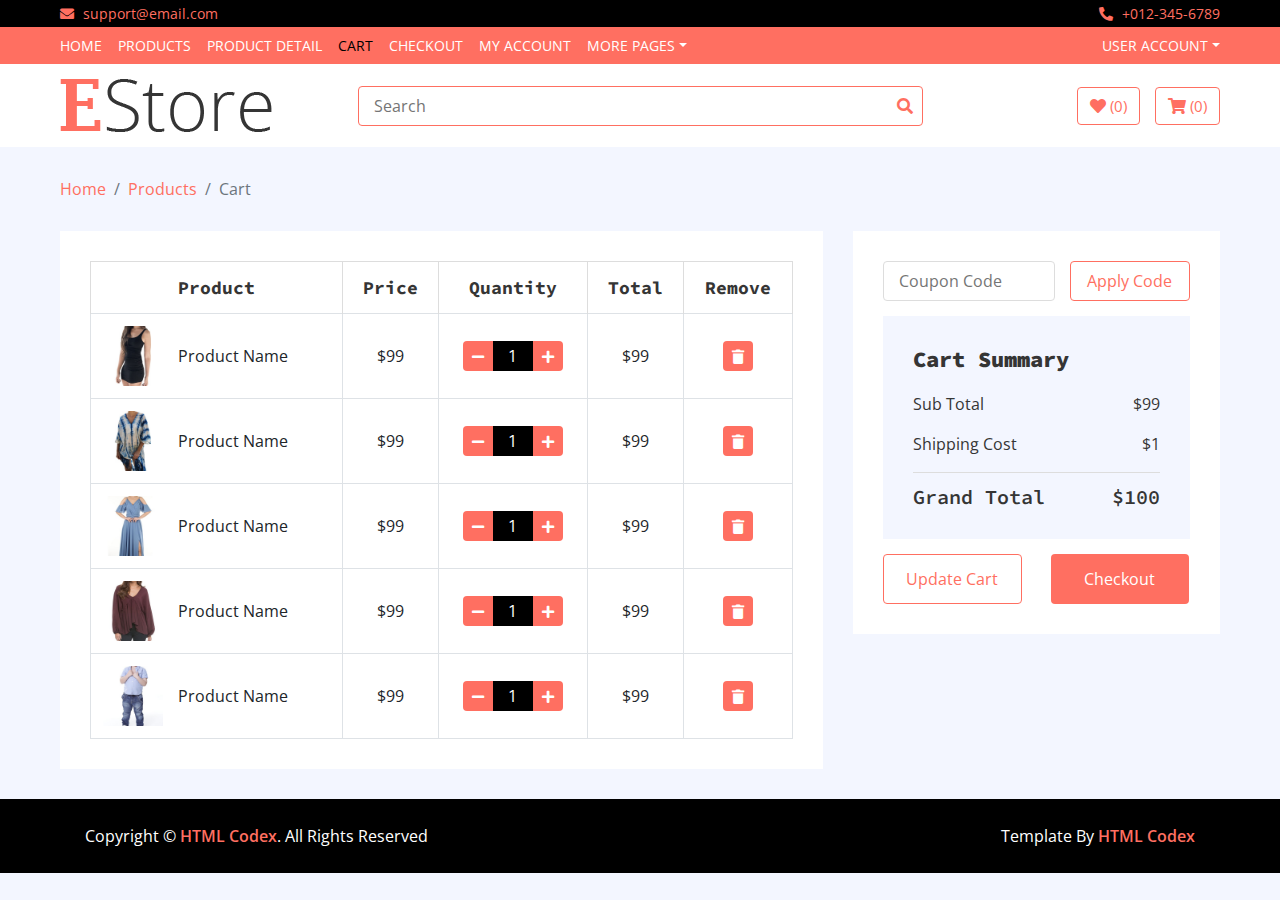
==== commit 4361cd86: "Refactoring for vital functionality implementation" ====
--- a/cart.html
+++ b/cart.html
@@ -1,267 +1,265 @@
 <!DOCTYPE html>
 <html lang="en">
-    <head>
-        <meta charset="utf-8">
-        <title>E Store - eCommerce HTML Template</title>
-        <meta content="width=device-width, initial-scale=1.0" name="viewport">
-        <meta content="eCommerce HTML Template Free Download" name="keywords">
-        <meta content="eCommerce HTML Template Free Download" name="description">
-
-        <!-- Favicon -->
-        <link href="img/favicon.ico" rel="icon">
-
-        <!-- Google Fonts -->
-        <link href="https://fonts.googleapis.com/css?family=Open+Sans:300,400|Source+Code+Pro:700,900&display=swap" rel="stylesheet">
-
-        <!-- CSS Libraries -->
-        <link href="https://stackpath.bootstrapcdn.com/bootstrap/4.4.1/css/bootstrap.min.css" rel="stylesheet">
-        <link href="https://cdnjs.cloudflare.com/ajax/libs/font-awesome/5.10.0/css/all.min.css" rel="stylesheet">
-        <link href="lib/slick/slick.css" rel="stylesheet">
-        <link href="lib/slick/slick-theme.css" rel="stylesheet">
-
-        <!-- Template Stylesheet -->
-        <link href="css/style.css" rel="stylesheet">
-    </head>
-
-    <body>
-        <!-- Top bar Start -->
-        <div class="top-bar">
-            <div class="container-fluid">
-                <div class="row">
-                    <div class="col-sm-6">
-                        <i class="fa fa-envelope"></i>
-                        support@email.com
-                    </div>
-                    <div class="col-sm-6">
-                        <i class="fa fa-phone-alt"></i>
-                        +012-345-6789
-                    </div>
+
+<head>
+    <meta charset="utf-8">
+    <title>E Store - eCommerce HTML Template</title>
+    <meta content="width=device-width, initial-scale=1.0" name="viewport">
+    <meta content="eCommerce HTML Template Free Download" name="keywords">
+    <meta content="eCommerce HTML Template Free Download" name="description">
+
+    <!-- Favicon -->
+    <link href="img/favicon.ico" rel="icon">
+
+    <!-- Google Fonts -->
+    <link href="https://fonts.googleapis.com/css?family=Open+Sans:300,400|Source+Code+Pro:700,900&display=swap" rel="stylesheet">
+
+    <!-- CSS Libraries -->
+    <link href="https://stackpath.bootstrapcdn.com/bootstrap/4.4.1/css/bootstrap.min.css" rel="stylesheet">
+    <link href="https://cdnjs.cloudflare.com/ajax/libs/font-awesome/5.10.0/css/all.min.css" rel="stylesheet">
+    <link href="lib/slick/slick.css" rel="stylesheet">
+    <link href="lib/slick/slick-theme.css" rel="stylesheet">
+
+    <!-- Template Stylesheet -->
+    <link href="css/style.css" rel="stylesheet">
+</head>
+
+<body>
+    <!-- Top bar Start -->
+    <div class="top-bar">
+        <div class="container-fluid">
+            <div class="row">
+                <div class="col-sm-6">
+                    <i class="fa fa-envelope"></i> support@email.com
+                </div>
+                <div class="col-sm-6">
+                    <i class="fa fa-phone-alt"></i> +012-345-6789
                 </div>
             </div>
         </div>
-        <!-- Top bar End -->
-        
-        <!-- Nav Bar Start -->
-        <div class="nav">
-            <div class="container-fluid">
-                <nav class="navbar navbar-expand-md bg-dark navbar-dark">
-                    <a href="#" class="navbar-brand">MENU</a>
-                    <button type="button" class="navbar-toggler" data-toggle="collapse" data-target="#navbarCollapse">
+    </div>
+    <!-- Top bar End -->
+
+    <!-- Nav Bar Start -->
+    <div class="nav">
+        <div class="container-fluid">
+            <nav class="navbar navbar-expand-md bg-dark navbar-dark">
+                <a href="#" class="navbar-brand">MENU</a>
+                <button type="button" class="navbar-toggler" data-toggle="collapse" data-target="#navbarCollapse">
                         <span class="navbar-toggler-icon"></span>
                     </button>
 
-                    <div class="collapse navbar-collapse justify-content-between" id="navbarCollapse">
-                        <div class="navbar-nav mr-auto">
-                            <a href="index.html" class="nav-item nav-link">Home</a>
-                            <a href="product-list.html" class="nav-item nav-link">Products</a>
-                            <a href="product-detail.html" class="nav-item nav-link">Product Detail</a>
-                            <a href="cart.html" class="nav-item nav-link active">Cart</a>
-                            <a href="checkout.html" class="nav-item nav-link">Checkout</a>
-                            <a href="my-account.html" class="nav-item nav-link">My Account</a>
-                            <div class="nav-item dropdown">
-                                <a href="#" class="nav-link dropdown-toggle" data-toggle="dropdown">More Pages</a>
-                                <div class="dropdown-menu">
-                                    <a href="wishlist.html" class="dropdown-item">Wishlist</a>
-                                    <a href="login.html" class="dropdown-item">Login & Register</a>
-                                    <a href="contact.html" class="dropdown-item">Contact Us</a>
+                <div class="collapse navbar-collapse justify-content-between" id="navbarCollapse">
+                    <div class="navbar-nav mr-auto">
+                        <a href="index.html" class="nav-item nav-link">Home</a>
+                        <a href="product-list.html" class="nav-item nav-link">Products</a>
+                        <a href="product-detail.html" class="nav-item nav-link">Product Detail</a>
+                        <a href="cart.html" class="nav-item nav-link active">Cart</a>
+                        <a href="checkout.html" class="nav-item nav-link">Checkout</a>
+                        <a href="my-account.html" class="nav-item nav-link">My Account</a>
+                        <div class="nav-item dropdown">
+                            <a href="#" class="nav-link dropdown-toggle" data-toggle="dropdown">More Pages</a>
+                            <div class="dropdown-menu">
+                                <a href="wishlist.html" class="dropdown-item">Wishlist</a>
+                                <a href="login.html" class="dropdown-item">Login & Register</a>
+                                <a href="contact.html" class="dropdown-item">Contact Us</a>
+                            </div>
+                        </div>
+                    </div>
+                    <div class="navbar-nav ml-auto">
+                        <div class="nav-item dropdown">
+                            <a href="#" class="nav-link dropdown-toggle" data-toggle="dropdown">User Account</a>
+                            <div class="dropdown-menu">
+                                <a href="#" class="dropdown-item">Login</a>
+                                <a href="#" class="dropdown-item">Register</a>
+                            </div>
+                        </div>
+                    </div>
+                </div>
+            </nav>
+        </div>
+    </div>
+    <!-- Nav Bar End -->
+
+    <!-- Bottom Bar Start -->
+    <div class="bottom-bar">
+        <div class="container-fluid">
+            <div class="row align-items-center">
+                <div class="col-md-3">
+                    <div class="logo">
+                        <a href="index.html">
+                            <img src="img/logo.png" alt="Logo">
+                        </a>
+                    </div>
+                </div>
+                <div class="col-md-6">
+                    <div class="search">
+                        <input type="text" placeholder="Search">
+                        <button><i class="fa fa-search"></i></button>
+                    </div>
+                </div>
+                <div class="col-md-3">
+                    <div class="user">
+                        <a href="wishlist.html" class="btn wishlist">
+                            <i class="fa fa-heart"></i>
+                            <span>(0)</span>
+                        </a>
+                        <a href="cart.html" class="btn cart">
+                            <i class="fa fa-shopping-cart"></i>
+                            <span>(0)</span>
+                        </a>
+                    </div>
+                </div>
+            </div>
+        </div>
+    </div>
+    <!-- Bottom Bar End -->
+
+    <!-- Breadcrumb Start -->
+    <div class="breadcrumb-wrap">
+        <div class="container-fluid">
+            <ul class="breadcrumb">
+                <li class="breadcrumb-item"><a href="#">Home</a></li>
+                <li class="breadcrumb-item"><a href="#">Products</a></li>
+                <li class="breadcrumb-item active">Cart</li>
+            </ul>
+        </div>
+    </div>
+    <!-- Breadcrumb End -->
+
+    <!-- Cart Start -->
+    <div class="cart-page">
+        <div class="container-fluid">
+            <div class="row">
+                <div class="col-lg-8">
+                    <div class="cart-page-inner">
+                        <div class="table-responsive">
+                            <table class="table table-bordered">
+                                <thead class="thead-dark">
+                                    <tr>
+                                        <th>Product</th>
+                                        <th>Price</th>
+                                        <th>Quantity</th>
+                                        <th>Total</th>
+                                        <th>Remove</th>
+                                    </tr>
+                                </thead>
+                                <tbody class="align-middle">
+                                    <tr>
+                                        <td>
+                                            <div class="img">
+                                                <a href="#"><img src="img/product-1.jpg" alt="Image"></a>
+                                                <p>Product Name</p>
+                                            </div>
+                                        </td>
+                                        <td>$99</td>
+                                        <td>
+                                            <div class="qty">
+                                                <button class="btn-minus"><i class="fa fa-minus"></i></button>
+                                                <input type="text" value="1">
+                                                <button class="btn-plus"><i class="fa fa-plus"></i></button>
+                                            </div>
+                                        </td>
+                                        <td>$99</td>
+                                        <td><button><i class="fa fa-trash"></i></button></td>
+                                    </tr>
+                                    <tr>
+                                        <td>
+                                            <div class="img">
+                                                <a href="#"><img src="img/product-2.jpg" alt="Image"></a>
+                                                <p>Product Name</p>
+                                            </div>
+                                        </td>
+                                        <td>$99</td>
+                                        <td>
+                                            <div class="qty">
+                                                <button class="btn-minus"><i class="fa fa-minus"></i></button>
+                                                <input type="text" value="1">
+                                                <button class="btn-plus"><i class="fa fa-plus"></i></button>
+                                            </div>
+                                        </td>
+                                        <td>$99</td>
+                                        <td><button><i class="fa fa-trash"></i></button></td>
+                                    </tr>
+                                    <tr>
+                                        <td>
+                                            <div class="img">
+                                                <a href="#"><img src="img/product-3.jpg" alt="Image"></a>
+                                                <p>Product Name</p>
+                                            </div>
+                                        </td>
+                                        <td>$99</td>
+                                        <td>
+                                            <div class="qty">
+                                                <button class="btn-minus"><i class="fa fa-minus"></i></button>
+                                                <input type="text" value="1">
+                                                <button class="btn-plus"><i class="fa fa-plus"></i></button>
+                                            </div>
+                                        </td>
+                                        <td>$99</td>
+                                        <td><button><i class="fa fa-trash"></i></button></td>
+                                    </tr>
+                                    <tr>
+                                        <td>
+                                            <div class="img">
+                                                <a href="#"><img src="img/product-4.jpg" alt="Image"></a>
+                                                <p>Product Name</p>
+                                            </div>
+                                        </td>
+                                        <td>$99</td>
+                                        <td>
+                                            <div class="qty">
+                                                <button class="btn-minus"><i class="fa fa-minus"></i></button>
+                                                <input type="text" value="1">
+                                                <button class="btn-plus"><i class="fa fa-plus"></i></button>
+                                            </div>
+                                        </td>
+                                        <td>$99</td>
+                                        <td><button><i class="fa fa-trash"></i></button></td>
+                                    </tr>
+                                    <tr>
+                                        <td>
+                                            <div class="img">
+                                                <a href="#"><img src="img/product-5.jpg" alt="Image"></a>
+                                                <p>Product Name</p>
+                                            </div>
+                                        </td>
+                                        <td>$99</td>
+                                        <td>
+                                            <div class="qty">
+                                                <button class="btn-minus"><i class="fa fa-minus"></i></button>
+                                                <input type="text" value="1">
+                                                <button class="btn-plus"><i class="fa fa-plus"></i></button>
+                                            </div>
+                                        </td>
+                                        <td>$99</td>
+                                        <td><button><i class="fa fa-trash"></i></button></td>
+                                    </tr>
+                                </tbody>
+                            </table>
+                        </div>
+                    </div>
+                </div>
+                <div class="col-lg-4">
+                    <div class="cart-page-inner">
+                        <div class="row">
+                            <div class="col-md-12">
+                                <div class="coupon">
+                                    <input type="text" placeholder="Coupon Code">
+                                    <button>Apply Code</button>
                                 </div>
                             </div>
-                        </div>
-                        <div class="navbar-nav ml-auto">
-                            <div class="nav-item dropdown">
-                                <a href="#" class="nav-link dropdown-toggle" data-toggle="dropdown">User Account</a>
-                                <div class="dropdown-menu">
-                                    <a href="#" class="dropdown-item">Login</a>
-                                    <a href="#" class="dropdown-item">Register</a>
-                                </div>
-                            </div>
-                        </div>
-                    </div>
-                </nav>
-            </div>
-        </div>
-        <!-- Nav Bar End -->      
-        
-        <!-- Bottom Bar Start -->
-        <div class="bottom-bar">
-            <div class="container-fluid">
-                <div class="row align-items-center">
-                    <div class="col-md-3">
-                        <div class="logo">
-                            <a href="index.html">
-                                <img src="img/logo.png" alt="Logo">
-                            </a>
-                        </div>
-                    </div>
-                    <div class="col-md-6">
-                        <div class="search">
-                            <input type="text" placeholder="Search">
-                            <button><i class="fa fa-search"></i></button>
-                        </div>
-                    </div>
-                    <div class="col-md-3">
-                        <div class="user">
-                            <a href="wishlist.html" class="btn wishlist">
-                                <i class="fa fa-heart"></i>
-                                <span>(0)</span>
-                            </a>
-                            <a href="cart.html" class="btn cart">
-                                <i class="fa fa-shopping-cart"></i>
-                                <span>(0)</span>
-                            </a>
-                        </div>
-                    </div>
-                </div>
-            </div>
-        </div>
-        <!-- Bottom Bar End -->
-        
-        <!-- Breadcrumb Start -->
-        <div class="breadcrumb-wrap">
-            <div class="container-fluid">
-                <ul class="breadcrumb">
-                    <li class="breadcrumb-item"><a href="#">Home</a></li>
-                    <li class="breadcrumb-item"><a href="#">Products</a></li>
-                    <li class="breadcrumb-item active">Cart</li>
-                </ul>
-            </div>
-        </div>
-        <!-- Breadcrumb End -->
-        
-        <!-- Cart Start -->
-        <div class="cart-page">
-            <div class="container-fluid">
-                <div class="row">
-                    <div class="col-lg-8">
-                        <div class="cart-page-inner">
-                            <div class="table-responsive">
-                                <table class="table table-bordered">
-                                    <thead class="thead-dark">
-                                        <tr>
-                                            <th>Product</th>
-                                            <th>Price</th>
-                                            <th>Quantity</th>
-                                            <th>Total</th>
-                                            <th>Remove</th>
-                                        </tr>
-                                    </thead>
-                                    <tbody class="align-middle">
-                                        <tr>
-                                            <td>
-                                                <div class="img">
-                                                    <a href="#"><img src="img/product-1.jpg" alt="Image"></a>
-                                                    <p>Product Name</p>
-                                                </div>
-                                            </td>
-                                            <td>$99</td>
-                                            <td>
-                                                <div class="qty">
-                                                    <button class="btn-minus"><i class="fa fa-minus"></i></button>
-                                                    <input type="text" value="1">
-                                                    <button class="btn-plus"><i class="fa fa-plus"></i></button>
-                                                </div>
-                                            </td>
-                                            <td>$99</td>
-                                            <td><button><i class="fa fa-trash"></i></button></td>
-                                        </tr>
-                                        <tr>
-                                            <td>
-                                                <div class="img">
-                                                    <a href="#"><img src="img/product-2.jpg" alt="Image"></a>
-                                                    <p>Product Name</p>
-                                                </div>
-                                            </td>
-                                            <td>$99</td>
-                                            <td>
-                                                <div class="qty">
-                                                    <button class="btn-minus"><i class="fa fa-minus"></i></button>
-                                                    <input type="text" value="1">
-                                                    <button class="btn-plus"><i class="fa fa-plus"></i></button>
-                                                </div>
-                                            </td>
-                                            <td>$99</td>
-                                            <td><button><i class="fa fa-trash"></i></button></td>
-                                        </tr>
-                                        <tr>
-                                            <td>
-                                                <div class="img">
-                                                    <a href="#"><img src="img/product-3.jpg" alt="Image"></a>
-                                                    <p>Product Name</p>
-                                                </div>
-                                            </td>
-                                            <td>$99</td>
-                                            <td>
-                                                <div class="qty">
-                                                    <button class="btn-minus"><i class="fa fa-minus"></i></button>
-                                                    <input type="text" value="1">
-                                                    <button class="btn-plus"><i class="fa fa-plus"></i></button>
-                                                </div>
-                                            </td>
-                                            <td>$99</td>
-                                            <td><button><i class="fa fa-trash"></i></button></td>
-                                        </tr>
-                                        <tr>
-                                            <td>
-                                                <div class="img">
-                                                    <a href="#"><img src="img/product-4.jpg" alt="Image"></a>
-                                                    <p>Product Name</p>
-                                                </div>
-                                            </td>
-                                            <td>$99</td>
-                                            <td>
-                                                <div class="qty">
-                                                    <button class="btn-minus"><i class="fa fa-minus"></i></button>
-                                                    <input type="text" value="1">
-                                                    <button class="btn-plus"><i class="fa fa-plus"></i></button>
-                                                </div>
-                                            </td>
-                                            <td>$99</td>
-                                            <td><button><i class="fa fa-trash"></i></button></td>
-                                        </tr>
-                                        <tr>
-                                            <td>
-                                                <div class="img">
-                                                    <a href="#"><img src="img/product-5.jpg" alt="Image"></a>
-                                                    <p>Product Name</p>
-                                                </div>
-                                            </td>
-                                            <td>$99</td>
-                                            <td>
-                                                <div class="qty">
-                                                    <button class="btn-minus"><i class="fa fa-minus"></i></button>
-                                                    <input type="text" value="1">
-                                                    <button class="btn-plus"><i class="fa fa-plus"></i></button>
-                                                </div>
-                                            </td>
-                                            <td>$99</td>
-                                            <td><button><i class="fa fa-trash"></i></button></td>
-                                        </tr>
-                                    </tbody>
-                                </table>
-                            </div>
-                        </div>
-                    </div>
-                    <div class="col-lg-4">
-                        <div class="cart-page-inner">
-                            <div class="row">
-                                <div class="col-md-12">
-                                    <div class="coupon">
-                                        <input type="text" placeholder="Coupon Code">
-                                        <button>Apply Code</button>
+                            <div class="col-md-12">
+                                <div class="cart-summary">
+                                    <div class="cart-content">
+                                        <h1>Cart Summary</h1>
+                                        <p>Sub Total<span>$99</span></p>
+                                        <p>Shipping Cost<span>$1</span></p>
+                                        <h2>Grand Total<span>$100</span></h2>
                                     </div>
-                                </div>
-                                <div class="col-md-12">
-                                    <div class="cart-summary">
-                                        <div class="cart-content">
-                                            <h1>Cart Summary</h1>
-                                            <p>Sub Total<span>$99</span></p>
-                                            <p>Shipping Cost<span>$1</span></p>
-                                            <h2>Grand Total<span>$100</span></h2>
-                                        </div>
-                                        <div class="cart-btn">
-                                            <button>Update Cart</button>
-                                            <button>Checkout</button>
-                                        </div>
+                                    <div class="cart-btn">
+                                        <button>Update Cart</button>
+                                        <button>Checkout</button>
                                     </div>
                                 </div>
                             </div>
@@ -270,107 +268,40 @@
                 </div>
             </div>
         </div>
-        <!-- Cart End -->
-        
-        <!-- Footer Start -->
-        <div class="footer">
-            <div class="container-fluid">
-                <div class="row">
-                    <div class="col-lg-3 col-md-6">
-                        <div class="footer-widget">
-                            <h2>Get in Touch</h2>
-                            <div class="contact-info">
-                                <p><i class="fa fa-map-marker"></i>123 E Store, Los Angeles, USA</p>
-                                <p><i class="fa fa-envelope"></i>email@example.com</p>
-                                <p><i class="fa fa-phone"></i>+123-456-7890</p>
-                            </div>
-                        </div>
-                    </div>
-                    
-                    <div class="col-lg-3 col-md-6">
-                        <div class="footer-widget">
-                            <h2>Follow Us</h2>
-                            <div class="contact-info">
-                                <div class="social">
-                                    <a href=""><i class="fab fa-twitter"></i></a>
-                                    <a href=""><i class="fab fa-facebook-f"></i></a>
-                                    <a href=""><i class="fab fa-linkedin-in"></i></a>
-                                    <a href=""><i class="fab fa-instagram"></i></a>
-                                    <a href=""><i class="fab fa-youtube"></i></a>
-                                </div>
-                            </div>
-                        </div>
-                    </div>
-
-                    <div class="col-lg-3 col-md-6">
-                        <div class="footer-widget">
-                            <h2>Company Info</h2>
-                            <ul>
-                                <li><a href="#">About Us</a></li>
-                                <li><a href="#">Privacy Policy</a></li>
-                                <li><a href="#">Terms & Condition</a></li>
-                            </ul>
-                        </div>
-                    </div>
-
-                    <div class="col-lg-3 col-md-6">
-                        <div class="footer-widget">
-                            <h2>Purchase Info</h2>
-                            <ul>
-                                <li><a href="#">Pyament Policy</a></li>
-                                <li><a href="#">Shipping Policy</a></li>
-                                <li><a href="#">Return Policy</a></li>
-                            </ul>
-                        </div>
-                    </div>
-                </div>
-                
-                <div class="row payment align-items-center">
-                    <div class="col-md-6">
-                        <div class="payment-method">
-                            <h2>We Accept:</h2>
-                            <img src="img/payment-method.png" alt="Payment Method" />
-                        </div>
-                    </div>
-                    <div class="col-md-6">
-                        <div class="payment-security">
-                            <h2>Secured By:</h2>
-                            <img src="img/godaddy.svg" alt="Payment Security" />
-                            <img src="img/norton.svg" alt="Payment Security" />
-                            <img src="img/ssl.svg" alt="Payment Security" />
-                        </div>
-                    </div>
+    </div>
+    <!-- Cart End -->
+
+    <!-- Footer Start -->
+
+    <!-- Footer End -->
+
+    <!-- Footer Bottom Start -->
+    <div class="footer-bottom">
+        <div class="container">
+            <div class="row">
+                <div class="col-md-6 copyright">
+                    <p>Copyright &copy; <a href="https://htmlcodex.com">HTML Codex</a>. All Rights Reserved</p>
+                </div>
+
+                <div class="col-md-6 template-by">
+                    <p>Template By <a href="https://htmlcodex.com">HTML Codex</a></p>
                 </div>
             </div>
         </div>
-        <!-- Footer End -->
-        
-        <!-- Footer Bottom Start -->
-        <div class="footer-bottom">
-            <div class="container">
-                <div class="row">
-                    <div class="col-md-6 copyright">
-                        <p>Copyright &copy; <a href="https://htmlcodex.com">HTML Codex</a>. All Rights Reserved</p>
-                    </div>
-
-                    <div class="col-md-6 template-by">
-                        <p>Template By <a href="https://htmlcodex.com">HTML Codex</a></p>
-                    </div>
-                </div>
-            </div>
-        </div>
-        <!-- Footer Bottom End -->       
-        
-        <!-- Back to Top -->
-        <a href="#" class="back-to-top"><i class="fa fa-chevron-up"></i></a>
-        
-        <!-- JavaScript Libraries -->
-        <script src="https://code.jquery.com/jquery-3.4.1.min.js"></script>
-        <script src="https://stackpath.bootstrapcdn.com/bootstrap/4.4.1/js/bootstrap.bundle.min.js"></script>
-        <script src="lib/easing/easing.min.js"></script>
-        <script src="lib/slick/slick.min.js"></script>
-        
-        <!-- Template Javascript -->
-        <script src="js/main.js"></script>
-    </body>
-</html>
+    </div>
+    <!-- Footer Bottom End -->
+
+    <!-- Back to Top -->
+    <a href="#" class="back-to-top"><i class="fa fa-chevron-up"></i></a>
+
+    <!-- JavaScript Libraries -->
+    <script src="https://code.jquery.com/jquery-3.4.1.min.js"></script>
+    <script src="https://stackpath.bootstrapcdn.com/bootstrap/4.4.1/js/bootstrap.bundle.min.js"></script>
+    <script src="lib/easing/easing.min.js"></script>
+    <script src="lib/slick/slick.min.js"></script>
+
+    <!-- Template Javascript -->
+    <script src="js/main.js"></script>
+</body>
+
+</html>